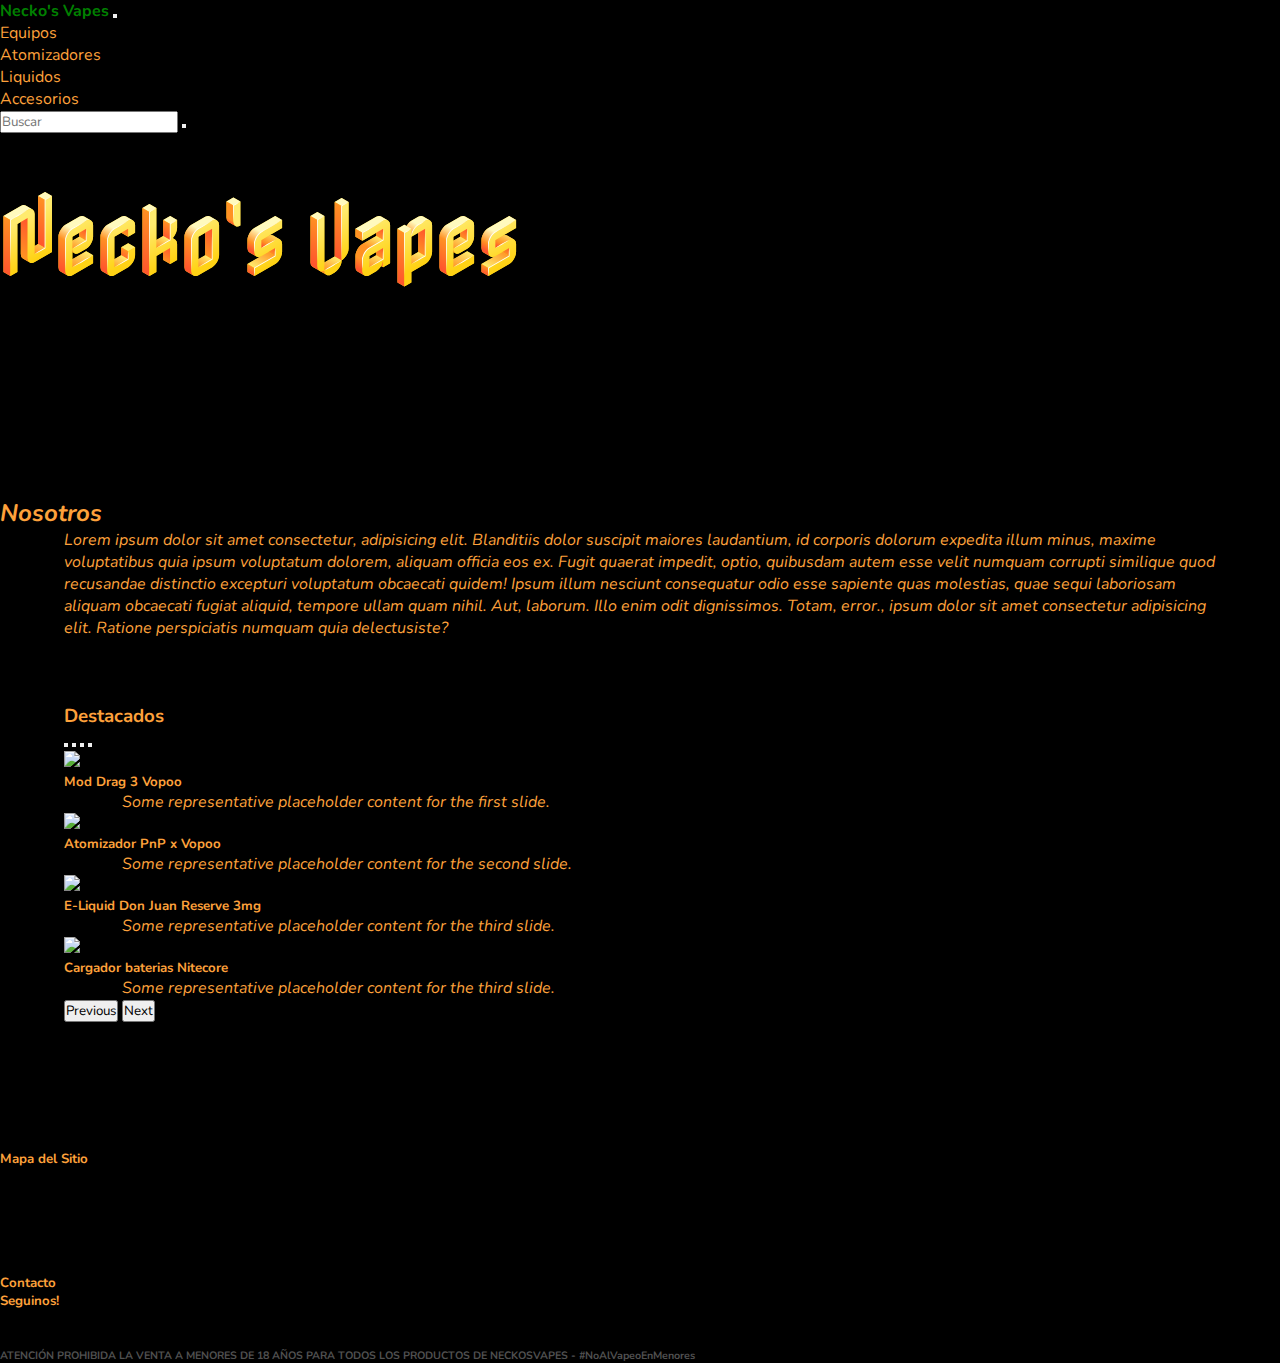
==== index.html @ 3bb11e1a "arreglo de footer" ====
<!DOCTYPE html>
<html lang="en">

<head>
  <meta charset="UTF-8">
  <meta http-equiv="X-UA-Compatible" content="IE=edge">
  <meta name="viewport" content="width=device-width, initial-scale=1.0">

  <!-- Boostrap -->
  <link href="https://cdn.jsdelivr.net/npm/bootstrap@5.2.2/dist/css/bootstrap.min.css" rel="stylesheet"
    integrity="sha384-Zenh87qX5JnK2Jl0vWa8Ck2rdkQ2Bzep5IDxbcnCeuOxjzrPF/et3URy9Bv1WTRi" crossorigin="anonymous">

  <!--Css -->
  <link rel="stylesheet" href="css/style.css">

  <!-- Iconos -->
  <script src="https://kit.fontawesome.com/a8808a36d8.js" crossorigin="anonymous"></script>

  <!-- Fuentes -->
  <link rel="preconnect" href="https://fonts.googleapis.com">
  <link rel="preconnect" href="https://fonts.gstatic.com" crossorigin>
  <link
    href="https://fonts.googleapis.com/css2?family=Nabla&family=Nunito:ital,wght@0,200;0,300;0,400;0,500;0,600;0,700;0,800;0,900;0,1000;1,200;1,300;1,400;1,500;1,600;1,700;1,800;1,900;1,1000&display=swap"
    rel="stylesheet">
  <title>Necko's Vapes</title>
</head>

<body>
  <nav class="navbar navbar-expand-lg navbar-light nav-propia">
    <div class="container-fluid">
      <a class="navbar-brand logo" href="index.html">Necko's Vapes</a>
      <button class="navbar-toggler" type="button" data-bs-toggle="collapse" data-bs-target="#navbarSupportedContent"
        aria-controls="navbarSupportedContent" aria-expanded="false" aria-label="Toggle navigation">
        <i class="fa-solid fa-bars iconos"></i>
      </button>
      <div class="collapse navbar-collapse" id="navbarSupportedContent">
        <ul class="navbar-nav me-auto mb-2 mb-lg-0 menu">

          <li class="nav-item">
            <a class="nav-link enlace" aria-current="page" href="equipos.html">Equipos</a>
          </li>
          <li class="nav-item">
            <a class="nav-link enlace" aria-current="page" href="atomizadores.html">Atomizadores</a>
          </li>
          <li class="nav-item">
            <a class="nav-link enlace" aria-current="page" href="liquidos.html">Liquidos</a>
          </li>
          <li class="nav-item">
            <a class="nav-link enlace" aria-current="page" href="accesorios.html">Accesorios</a>
          </li>
        </ul>
        <form class="d-flex">
          <input class="form-control me-2" type="search" placeholder="Buscar" aria-label="Search">
          <button class="btn btn-outline-success" type="submit"><i
              class="fa-solid fa-magnifying-glass iconos"></i></button>
        </form>
      </div>
    </div>
  </nav>

  <h1 class="text-center">
    Necko's Vapes
  </h1>

  <!-- video  -->
  <!-- 16:9 aspect ratio -->
  <div class="embed-responsive embed-responsive-16by9 video">
    <video width="100%" class="embed-responsive-item" src="./img/humo.mp4" autoplay loop></video>
  </div>

  <aside>
    <h2 class="text-center">Nosotros</h2>

    <p>Lorem ipsum dolor sit amet consectetur, adipisicing elit. Blanditiis dolor suscipit maiores laudantium,
      id corporis dolorum expedita illum minus, maxime voluptatibus quia ipsum voluptatum dolorem, aliquam
      officia eos ex. Fugit quaerat impedit, optio, quibusdam autem esse velit numquam corrupti similique quod
      recusandae distinctio excepturi voluptatum obcaecati quidem! Ipsum illum nesciunt consequatur odio esse
      sapiente quas molestias, quae sequi laboriosam aliquam obcaecati fugiat aliquid, tempore ullam quam
      nihil. Aut, laborum. Illo enim odit dignissimos. Totam, error., ipsum dolor sit amet consectetur
      adipisicing elit. Ratione perspiciatis numquam quia delectusiste?
    </p>
  </aside>

  <!-- carrusel -->
  <article class="destacados">
    <h3 class="text-center">Destacados</h3>
    <div class="container text-center">
      <div class="row justify-content-md-center">
        <div id="carouselExampleCaptions" class="carousel slide col-lg-6" data-bs-ride="false">
          <div class="carousel-indicators">
            <button type="button" data-bs-target="#carouselExampleCaptions" data-bs-slide-to="0" class="active"
              aria-current="true" aria-label="Slide 1"></button>
            <button type="button" data-bs-target="#carouselExampleCaptions" data-bs-slide-to="1"
              aria-label="Slide 2"></button>
            <button type="button" data-bs-target="#carouselExampleCaptions" data-bs-slide-to="2"
              aria-label="Slide 3"></button>
            <button type="button" data-bs-target="#carouselExampleCaptions" data-bs-slide-to="3"
              aria-label="Slide 4"></button>
          </div>
          <div class="carousel-inner">
            <div class="carousel-item active">
              <img src="img/drag3.jpg" class="d-block w-100" alt="...">
              <div class="carousel-caption d-none d-md-block">
                <h5>Mod Drag 3 Vopoo</h5>
                <p>Some representative placeholder content for the first slide.</p>
              </div>
            </div>
            <div class="carousel-item">
              <img src="img/atovopoo1.jpg" class="d-block w-100" alt="...">
              <div class="carousel-caption d-none d-md-block">
                <h5>Atomizador PnP x Vopoo</h5>
                <p>Some representative placeholder content for the second slide.</p>
              </div>
            </div>
            <div class="carousel-item">
              <img src="img/don juan r.jpg" class="d-block w-100" alt="...">
              <div class="carousel-caption d-none d-md-block">
                <h5>E-Liquid Don Juan Reserve 3mg</h5>
                <p>Some representative placeholder content for the third slide.</p>
              </div>
            </div>
            <div class="carousel-item">
              <img src="img/nitecore.jpg" class="d-block w-100" alt="...">
              <div class="carousel-caption d-none d-md-block">
                <h5>Cargador baterias Nitecore</h5>
                <p>Some representative placeholder content for the third slide.</p>
              </div>
            </div>
          </div>
          <button class="carousel-control-prev" type="button" data-bs-target="#carouselExampleCaptions"
            data-bs-slide="prev">
            <span class="carousel-control-prev-icon" aria-hidden="true"></span>
            <span class="visually-hidden">Previous</span>
          </button>
          <button class="carousel-control-next" type="button" data-bs-target="#carouselExampleCaptions"
            data-bs-slide="next">
            <span class="carousel-control-next-icon" aria-hidden="true"></span>
            <span class="visually-hidden">Next</span>
          </button>
        </div>
      </div>
    </div>
  </article>

  <!-- footer -->
  <footer class="container-fluid ">
    <div class="row align-items-center text-center">
      <div class="col-lg-4 col-sm-12">
        <h5>Mapa del Sitio</h5>
        <iframe
          src="https://www.google.com/maps/embed?pb=!1m18!1m12!1m3!1d3285.1555996613424!2d-58.489391380011284!3d-34.57492921013782!2m3!1f0!2f0!3f0!3m2!1i1024!2i768!4f13.1!3m3!1m2!1s0x95bcb667820b32ff%3A0xe7b6a526ce4b2a66!2sBlanco%20Encalada%205000%2C%20C1431CDL%20CABA!5e0!3m2!1ses-419!2sar!4v1665021771627!5m2!1ses-419!2sar"
          width="150" height="100" style="border:0;" allowfullscreen="" loading="lazy"
          referrerpolicy="no-referrer-when-downgrade"></iframe>
      </div>

      <div class="col-lg-4 col-sm-12">
        <h5>Contacto</h5>
        <a href="https://wa.me/541158960776" target="_blank"><i class="fab fa-whatsapp iconos"></i>
        </a>
        <a href="./contacto.html"><i class="fa-regular fa-envelope iconos"></i></a>
      </div>
      <div class="col-lg-4 col-sm-12">
        <h5>Seguinos!</h5>
        <a href="https://www.instagram.com/" target="_blank"><i class="fab fa-instagram iconos"></i></a>
      </div>
    </div>
    <div class="row align-items-center text-center">
      <div class="col">
        <h6>ATENCIÓN PROHIBIDA LA VENTA A MENORES DE 18 AÑOS PARA TODOS LOS PRODUCTOS DE NECKOSVAPES -
          #NoAlVapeoEnMenores
        </h6>
      </div>
    </div>


  </footer>

  <!-- JavaScript Bundle with Popper -->
  <script src="https://cdn.jsdelivr.net/npm/bootstrap@5.2.2/dist/js/bootstrap.bundle.min.js"
    integrity="sha384-OERcA2EqjJCMA+/3y+gxIOqMEjwtxJY7qPCqsdltbNJuaOe923+mo//f6V8Qbsw3"
    crossorigin="anonymous"></script>
</body>

</html>
---- css/style.css ----
/* fuentes de la pag */
* {
    font-family: 'Nunito', sans-serif;
    margin: 0;
    padding: 0;
  
}
a {
    text-decoration: none;
  }
  
  li {
    list-style: none;
  }

/* titulo de la pag */
h1 {
    font-family: 'Nabla', cursive;
    background-color: black;
    margin: 0;
    padding: 3% 0;
    font-size: 80px;
}

/* menu */
.nav-propia{
    background-color: black;
    
}
.enlace:hover,.logo:hover{
    color: green;
}

.logo{
    color:rgb(253,161, 59);
    font-weight: bold;

}
.menu li a,
.iconos,
h2,
h3,
h5, 
p{
    color:rgb(253,161, 59)
}

/* video */
.video {
    background-color: black;

}

/* nosotros */
aside{
    background-color: black;
}
h2{
    font-style: italic ;
}
p{
    padding: 0 5%;
    font-style: italic ;
    margin: 0;
    }
    /* carrusel */

    .destacados{
        background-color: black;
        padding: 5%;
    }
    /* footer */

    footer{
        background-color: black;
        padding-top: 5%;

    }
    h6 {
        color: #505050;
        padding-top: 3%;
    }
    
    /* pag. contacto */
    form h2 {
        font-size: 30px;
        font-weight: 100;
        
    }
    .formulario {
        background-color: black;
        color: white;
    }

    .enviar {
        background-color: rgb(253,161, 59);
        color: black;
        border-color: black;
        margin-top: 5px;
    }
    .enviar:hover {
        color: rgb(253,161, 59);
        background-color: black;
        border: solid 1px rgb(253,161, 59);
    }
    /* pag. x4 articulos */
    .productos {
        background-color: black;
        color: white;
        
    }
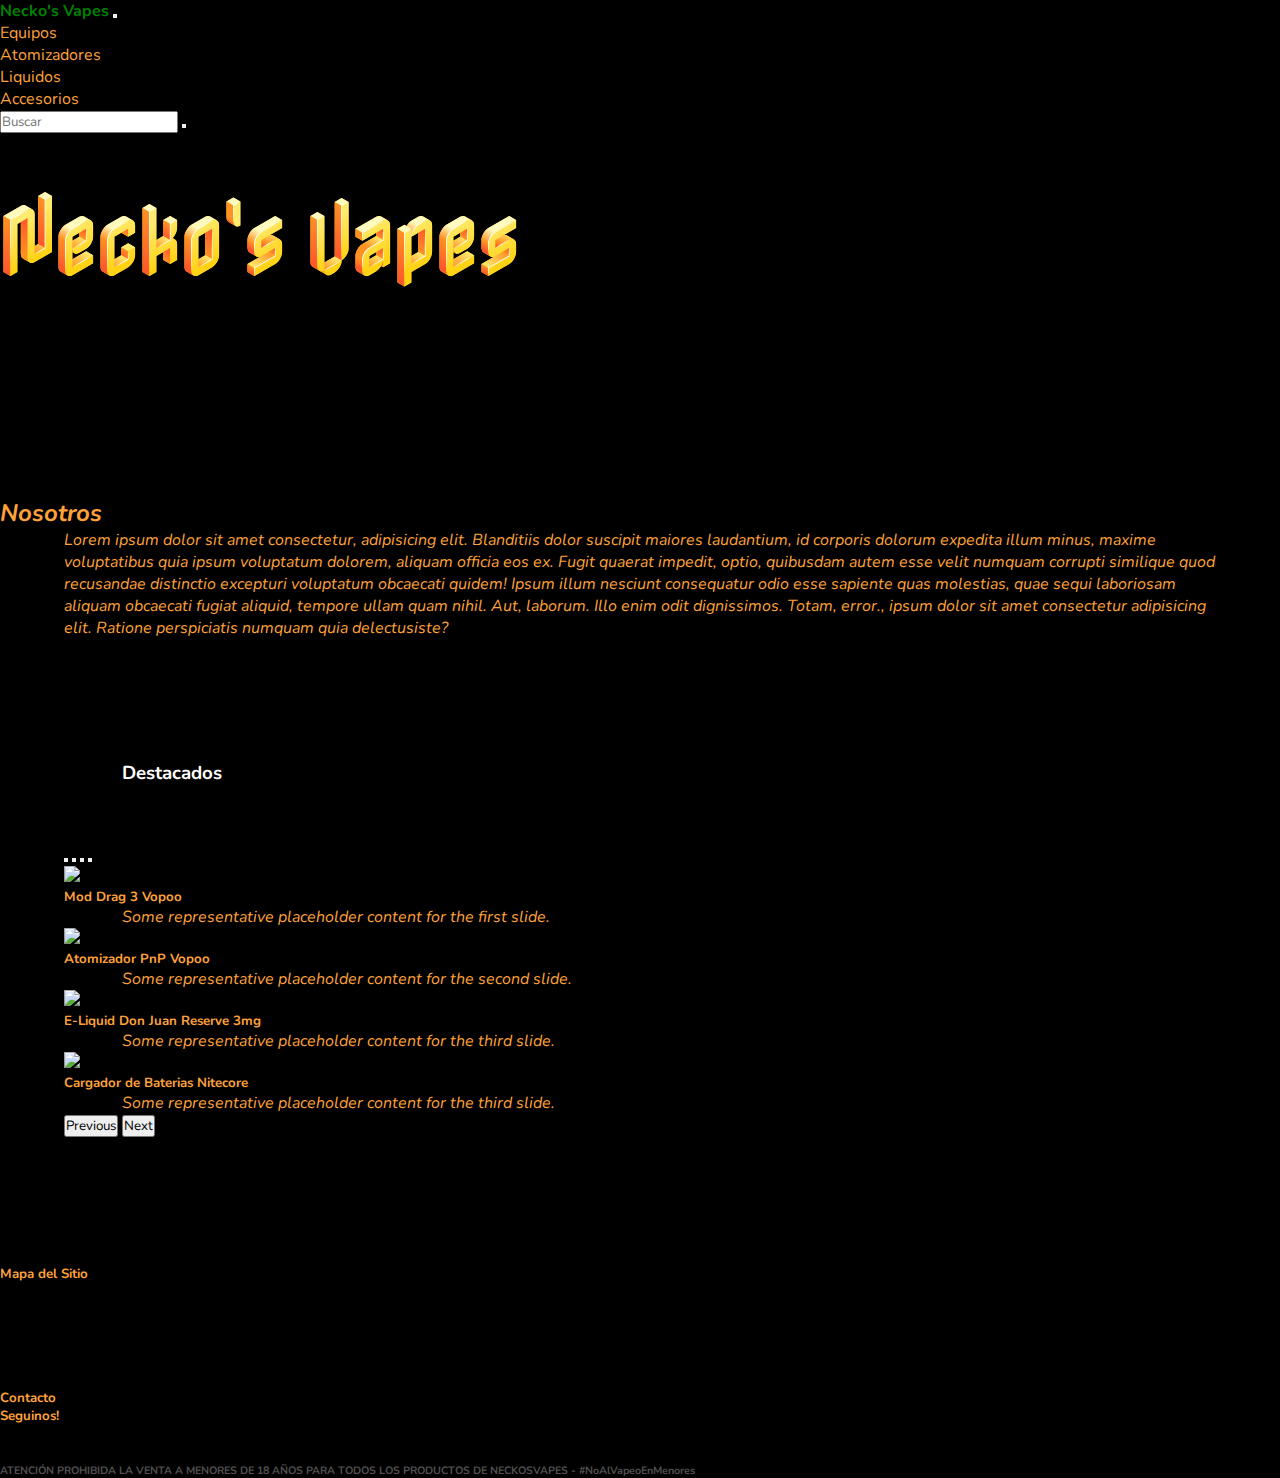
==== commit 2b731ef2: "paginas responsivas + favicon" ====
--- a/index.html
+++ b/index.html
@@ -5,6 +5,7 @@
   <meta charset="UTF-8">
   <meta http-equiv="X-UA-Compatible" content="IE=edge">
   <meta name="viewport" content="width=device-width, initial-scale=1.0">
+  <link rel="shortcut icon" href="./img/logo.png" type="image/x-icon">
 
   <!-- Boostrap -->
   <link href="https://cdn.jsdelivr.net/npm/bootstrap@5.2.2/dist/css/bootstrap.min.css" rel="stylesheet"
@@ -101,28 +102,28 @@
             <div class="carousel-item active">
               <img src="img/drag3.jpg" class="d-block w-100" alt="...">
               <div class="carousel-caption d-none d-md-block">
-                <h5>Mod Drag 3 Vopoo</h5>
+                <h5><a href="equipos.html">Mod Drag 3 Vopoo</a></h5>
                 <p>Some representative placeholder content for the first slide.</p>
               </div>
             </div>
             <div class="carousel-item">
               <img src="img/atovopoo1.jpg" class="d-block w-100" alt="...">
               <div class="carousel-caption d-none d-md-block">
-                <h5>Atomizador PnP x Vopoo</h5>
+                <h5><a href="atomizadores.html">Atomizador PnP Vopoo</a></h5>
                 <p>Some representative placeholder content for the second slide.</p>
               </div>
             </div>
             <div class="carousel-item">
               <img src="img/don juan r.jpg" class="d-block w-100" alt="...">
               <div class="carousel-caption d-none d-md-block">
-                <h5>E-Liquid Don Juan Reserve 3mg</h5>
+                <h5><a href="liquidos.html">E-Liquid Don Juan Reserve 3mg</a></h5>
                 <p>Some representative placeholder content for the third slide.</p>
               </div>
             </div>
             <div class="carousel-item">
               <img src="img/nitecore.jpg" class="d-block w-100" alt="...">
               <div class="carousel-caption d-none d-md-block">
-                <h5>Cargador baterias Nitecore</h5>
+                <h5><a href="accesorios.html">Cargador de Baterias Nitecore</a></h5>
                 <p>Some representative placeholder content for the third slide.</p>
               </div>
             </div>
--- a/css/style.css
+++ b/css/style.css
@@ -41,10 +41,15 @@
 h2,
 h3,
 h5, 
-p{
+p,
+h5 a
+{
     color:rgb(253,161, 59)
+    }
+
+h5 a:hover {
+    color: white;
 }
-
 /* video */
 .video {
     background-color: black;
@@ -107,8 +112,12 @@
     .productos {
         background-color: black;
         color: white;
+        padding-bottom: 5%;
         
     }
-
+h3 {
+    padding: 5%;
+    color: white;
+}
 
         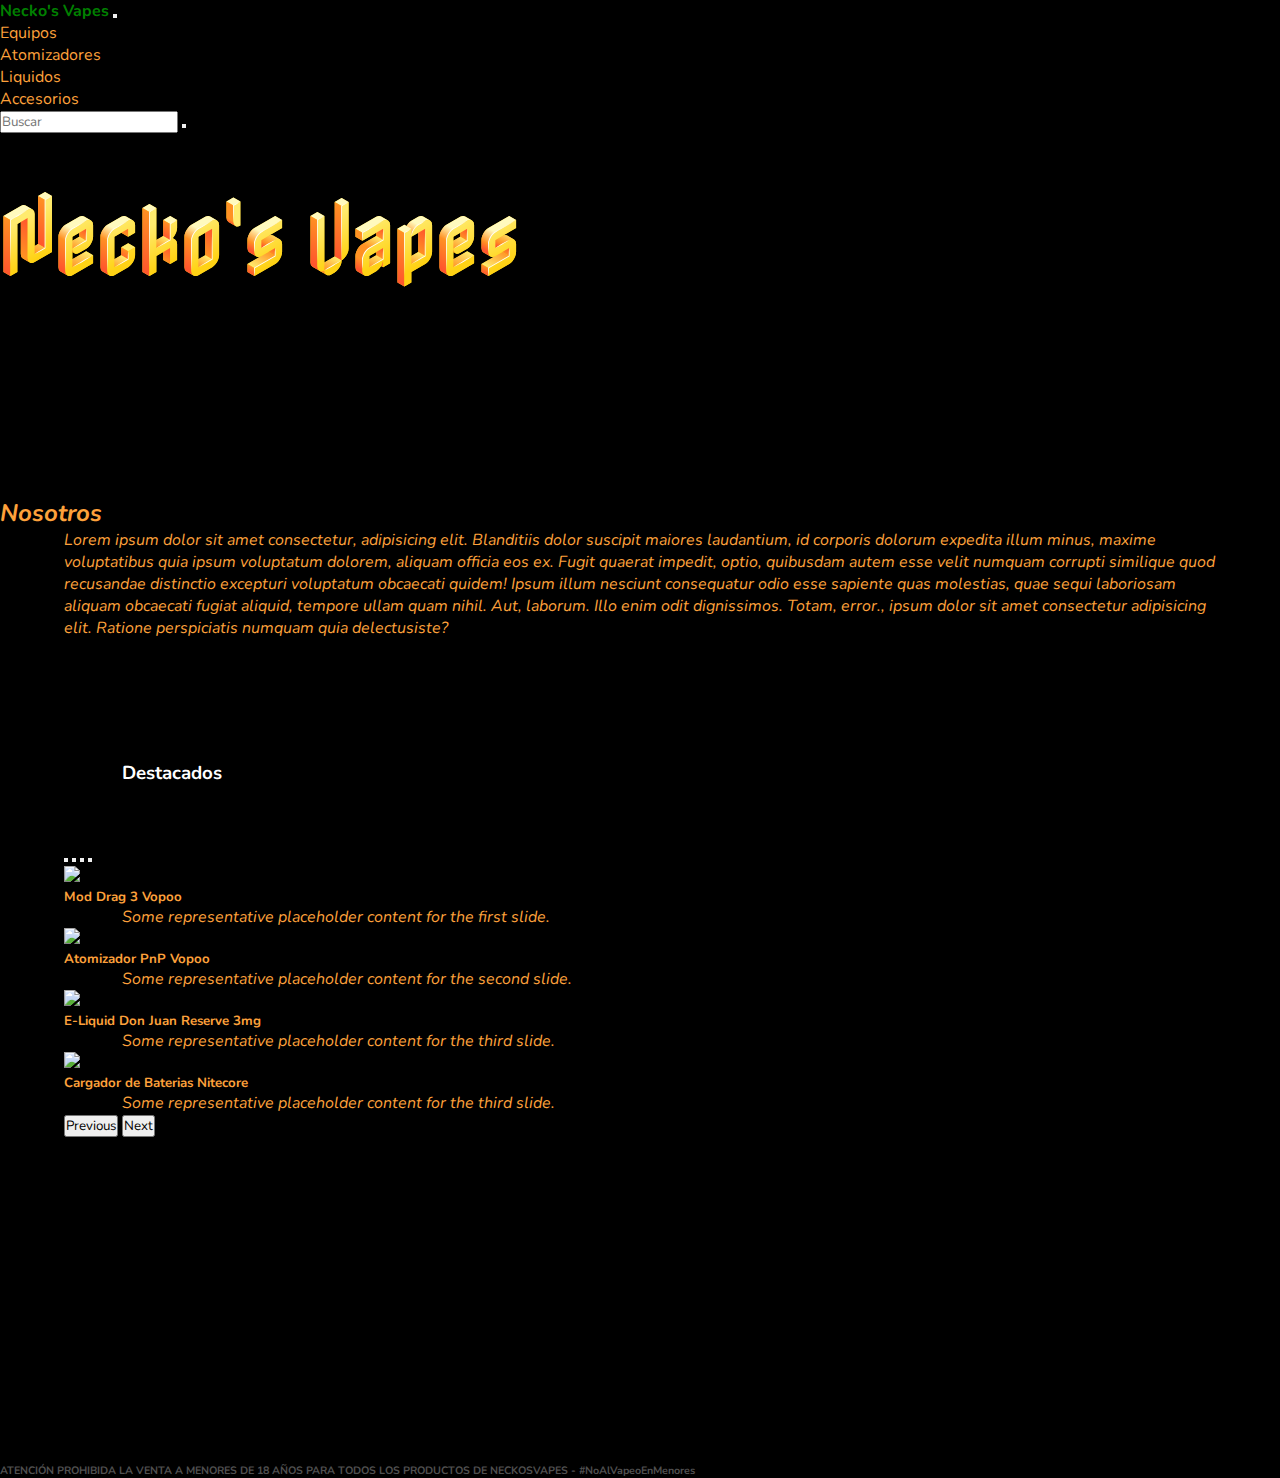
==== commit bd152ee3: "agrego animaciones" ====
--- a/index.html
+++ b/index.html
@@ -13,6 +13,9 @@
 
   <!--Css -->
   <link rel="stylesheet" href="css/style.css">
+
+  <!-- animaciones -->
+  <link href="https://unpkg.com/aos@2.3.1/dist/aos.css" rel="stylesheet">
 
   <!-- Iconos -->
   <script src="https://kit.fontawesome.com/a8808a36d8.js" crossorigin="anonymous"></script>
@@ -146,7 +149,7 @@
   <!-- footer -->
   <footer class="container-fluid ">
     <div class="row align-items-center text-center">
-      <div class="col-lg-4 col-sm-12">
+      <div data-aos="flip-down" class="col-lg-4 col-sm-12">
         <h5>Mapa del Sitio</h5>
         <iframe
           src="https://www.google.com/maps/embed?pb=!1m18!1m12!1m3!1d3285.1555996613424!2d-58.489391380011284!3d-34.57492921013782!2m3!1f0!2f0!3f0!3m2!1i1024!2i768!4f13.1!3m3!1m2!1s0x95bcb667820b32ff%3A0xe7b6a526ce4b2a66!2sBlanco%20Encalada%205000%2C%20C1431CDL%20CABA!5e0!3m2!1ses-419!2sar!4v1665021771627!5m2!1ses-419!2sar"
@@ -154,13 +157,13 @@
           referrerpolicy="no-referrer-when-downgrade"></iframe>
       </div>
 
-      <div class="col-lg-4 col-sm-12">
+      <div data-aos="flip-down" class="col-lg-4 col-sm-12">
         <h5>Contacto</h5>
         <a href="https://wa.me/541158960776" target="_blank"><i class="fab fa-whatsapp iconos"></i>
         </a>
         <a href="./contacto.html"><i class="fa-regular fa-envelope iconos"></i></a>
       </div>
-      <div class="col-lg-4 col-sm-12">
+      <div data-aos="flip-down" class="col-lg-4 col-sm-12">
         <h5>Seguinos!</h5>
         <a href="https://www.instagram.com/" target="_blank"><i class="fab fa-instagram iconos"></i></a>
       </div>
@@ -180,6 +183,13 @@
   <script src="https://cdn.jsdelivr.net/npm/bootstrap@5.2.2/dist/js/bootstrap.bundle.min.js"
     integrity="sha384-OERcA2EqjJCMA+/3y+gxIOqMEjwtxJY7qPCqsdltbNJuaOe923+mo//f6V8Qbsw3"
     crossorigin="anonymous"></script>
+
+  <!-- animaciones -->
+  <script src="https://unpkg.com/aos@2.3.1/dist/aos.js"></script>
+  <script>
+    AOS.init();
+  </script>
+
 </body>
 
 </html>